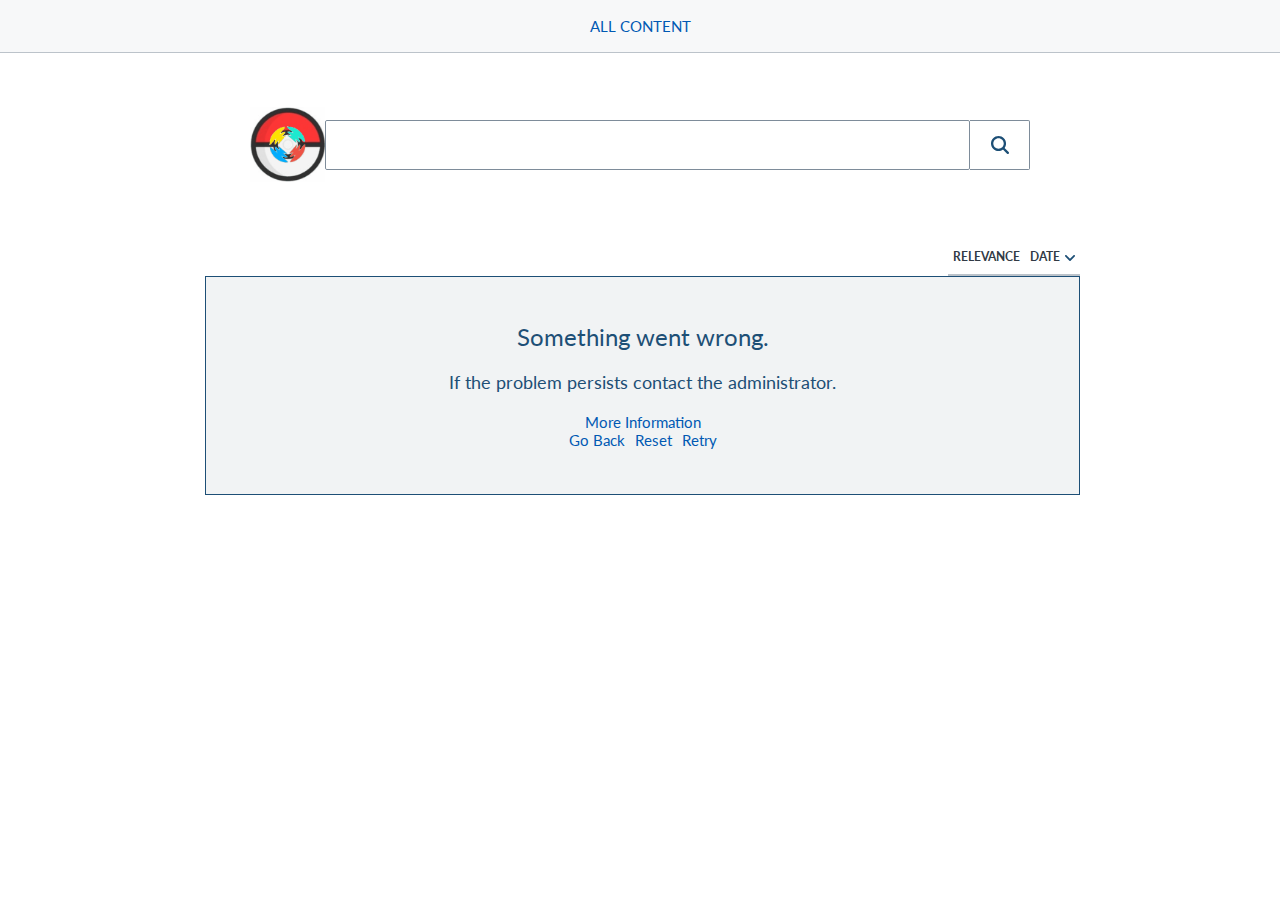
==== bin/index.html @ ef8218f7 "path changes" ====
<!DOCTYPE html>
<html lang="en">

<head>
  <meta charset="UTF-8">
  <meta name="viewport" content="width=device-width, height=device-height">
  <title>Title</title>
  <link rel="stylesheet" href="./css/CoveoFullSearch.css" />
  <link rel="stylesheet" href="./css/coveoextension.css" />
  <script src="js/CoveoJsSearch.Lazy.js"></script>
  <script src="js/coveo.extension.js"></script>
  <script src="js/templates/templates.js"></script>
  <script>
    document.addEventListener('DOMContentLoaded', function () {
      Coveo.SearchEndpoint.configureCloudV2Endpoint(
        "sgagne3coveocomgreektoucanm9pnh4sy",
        "xxbb9fe0f8-bcd0-4c54-a7bd-b9ee96ce89b7"
      );
      Coveo.init(document.body);
    })
  </script>
</head>

<body id="search" class='CoveoSearchInterface' data-enable-history="true">
  <div class="CoveoAnalytics"></div>
  <div class="coveo-tab-section">
    <a class="CoveoTab" data-id="All" data-caption="All Content"></a>
  </div>
  <div class="coveo-search-section">
    <img src="../bin/image/pokeballcov.gif" style="height:75px;width:75px;">
    <div class="CoveoSearchbox" data-enable-omnibox="true"></div>
    <div class="CoveoFieldSuggestions" data-field="@name"></div>
    <span class="CoveoResultFolding" data-result-template-id="basic"></span>

  </div>
  <div class="coveo-main-section">
    <div class="coveo-facet-column">
      <div class="CoveoFacet" data-title="Generation" data-field="@generation" data-id="GenerationFacet"></div>
      <div class="CoveoFacet" data-title="Pokemon Type" data-field="@type" data-enable-toggling-operator="true"></div>
      <div class="CoveoFacetSlider" data-display-as-percent-enabled="false" 
         data-prebind-field="fieldTranslator" data-field="@number" data-range-slider="true"
        data-rounded="0" data-start="0" data-title="Pokémon Number" data-date-field="false"
        data-applied-prebind="true">

      </div>
      <div class="CoveoFacetSlider" data-display-as-percent-enabled="false" data-display-as-value-unit-sign="kg"
        data-prebind-field="fieldTranslator" data-field="@processedweight" data-range-slider="true"
        data-rounded="0" data-start="0" data-title="Pokémon Weight" data-date-field="false"
        data-applied-prebind="true">

      </div>
    </div>
    <div class="coveo-results-column">
      <div class="CoveoShareQuery"></div>
      <div class="CoveoPreferencesPanel">
        <div class="CoveoResultsPreferences"></div>
        <div class="CoveoResultsFiltersPreferences"></div>
      </div>
      <div class="CoveoTriggers"></div>
      <div class="CoveoBreadcrumb"></div>
      <div class="CoveoDidYouMean"></div>
      <div class="coveo-results-header">
        <div class="coveo-summary-section">
          <span class="CoveoQuerySummary">
            <div class="coveo-show-if-no-results"></div>
          </span>
          <span class="CoveoQueryDuration"></span>
        </div>
        <div class="coveo-result-layout-section">
          <span class="CoveoResultLayout"></span>
        </div>
        <div class="coveo-sort-section">
          <span class="CoveoSort" data-sort-criteria="relevancy" data-caption="Relevance"></span>
          <span class="CoveoSort" data-sort-criteria="date descending,date ascending" data-caption="Date"></span>
        </div>
      </div>
      <div class="CoveoHiddenQuery"></div>
      <div class="CoveoErrorReport" data-pop-up="false"></div>
      <div class="CoveoResultList" data-layout="list" data-wait-animation="fade"
        data-auto-select-fields-to-include="true">
        <script id="Default" class="result-template" type="text/html" data-layout="list">
          <div class="coveo-result-frame">
            <div class="coveo-result-cell" style="vertical-align:top;text-align:center;width:32px;">
              <a class='CoveoImageFieldValue' data-width='150' data-height='150' data-field="@image" style="width:150px"></a>
              <div class="CoveoQuickview" style="width:100px;height:100px;"></div>
            </div>
            <div class="coveo-result-cell" style="vertical-align: top;padding-left: 16px;">
              <div class="coveo-result-row" style="margin-top:0;">
                <div class="coveo-result-cell" style="vertical-align:top;font-size:16px;" role="heading" aria-level="2">
                  <a class="CoveoResultLink"></a>
                </div>
                <div class="coveo-result-cell" style="width:120px;text-align:right;font-size:12px">
                  <div class="coveo-result-row">
                    <span class="CoveoFieldValue" data-field="@date" data-helper="date"></span>
                  </div>
                </div>
              </div>
              <div class="coveo-result-row" style="margin-top:10px;">
                <div class="coveo-result-cell">
                  <span class="CoveoFieldValue" data-field="@description" ></span>
                </div>
              </div>
              <div class="coveo-result-row" style="margin-top:10px;">
                <div class="coveo-result-cell">
                  <span class="CoveoFieldValue" data-field="@author" data-text-caption="Author" style="margin-right:30px;"></span>
                  <span class="CoveoFieldValue" data-field="@source" data-text-caption="Source" style="margin-right:30px;"></span>
                  <span class="CoveoFieldValue" data-field="@language" data-text-caption="Language" style="margin-right:30px;"></span>
                  <span class="CoveoFieldValue" data-field="@filetype" data-text-caption="File Type" style="margin-right:30px;"></span>
                </div>
              </div>
              <div class="coveo-result-row" style="margin-top:10px;">
                <div class="coveo-result-cell">
                  <div class="CoveoPrintableUri"></div>
                </div>
              </div>
              <div class="coveo-result-row">
                <div class="coveo-result-cell">
                  <div class="CoveoMissingTerms"></div>
                </div>
              </div>
            </div>
          </div>
        </script>
      </div>
      <div class="CoveoPager"></div>
      <div class="CoveoLogo"></div>
      <div class="CoveoResultsPerPage"></div>
    </div>
  </div>
</body>

</html>
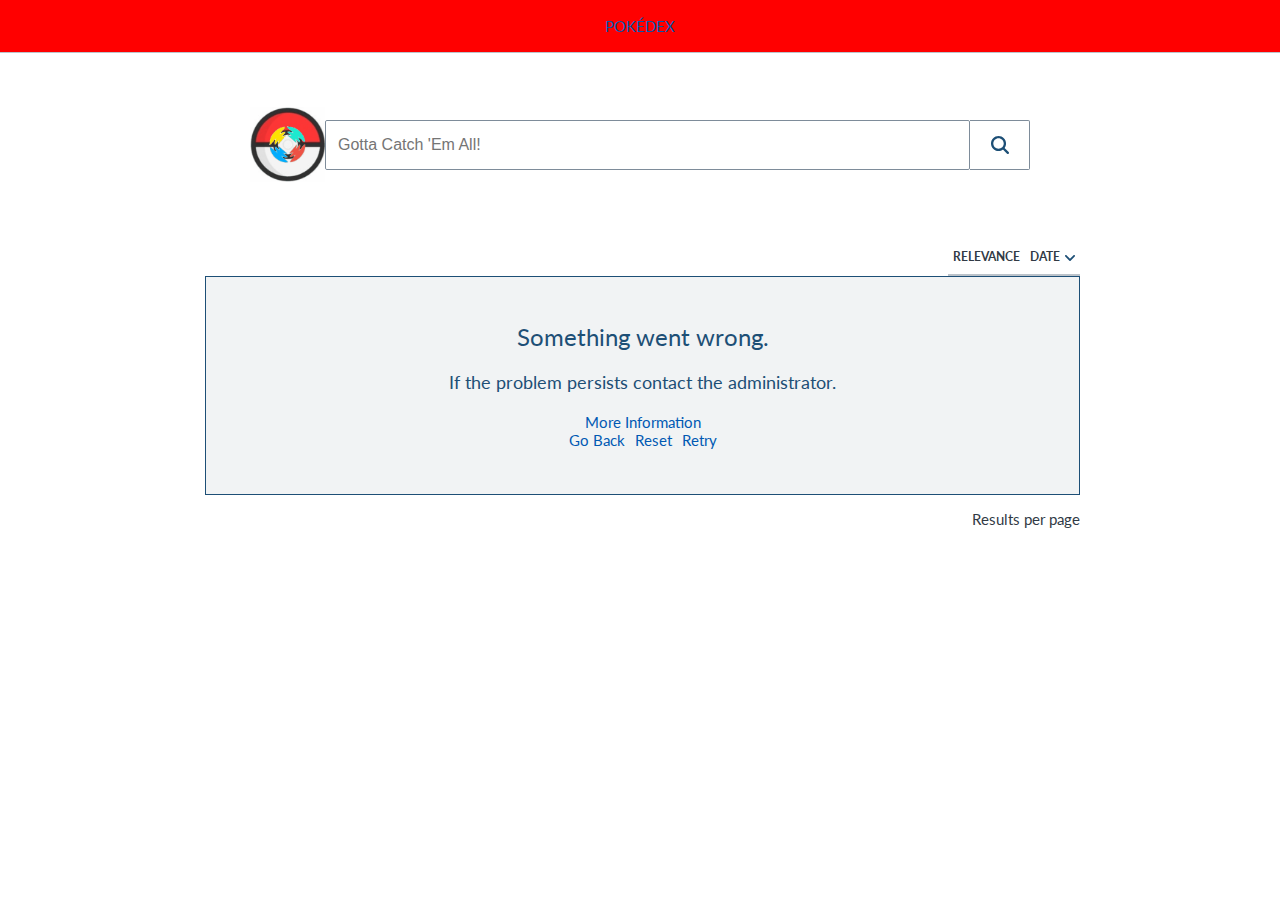
==== commit 8949c8ed: "ui" ====
--- a/bin/index.html
+++ b/bin/index.html
@@ -23,20 +23,20 @@
 
 <body id="search" class='CoveoSearchInterface' data-enable-history="true">
   <div class="CoveoAnalytics"></div>
-  <div class="coveo-tab-section">
-    <a class="CoveoTab" data-id="All" data-caption="All Content"></a>
+  <div class="coveo-tab-section" style="background-color: red;color:white;">
+    <a class="CoveoTab" data-id="All" data-caption="Pokédex" ></a>
   </div>
   <div class="coveo-search-section">
     <img src="../bin/image/pokeballcov.gif" style="height:75px;width:75px;">
-    <div class="CoveoSearchbox" data-enable-omnibox="true"></div>
+    <div class="CoveoSearchbox" data-placeholder="Gotta Catch 'Em All!" data-enable-omnibox="true"></div>
     <div class="CoveoFieldSuggestions" data-field="@name"></div>
     <span class="CoveoResultFolding" data-result-template-id="basic"></span>
 
   </div>
   <div class="coveo-main-section">
     <div class="coveo-facet-column">
-      <div class="CoveoFacet" data-title="Generation" data-field="@generation" data-id="GenerationFacet"></div>
-      <div class="CoveoFacet" data-title="Pokemon Type" data-field="@type" data-enable-toggling-operator="true"></div>
+      <div class="CoveoFacet" data-title="Generation" data-field="@generation" data-sort-criteria="alphaascending" data-id="GenerationFacet"></div>
+      <div class="CoveoFacet" data-title="Pokemon Type" data-sort-criteria="alphaascending" data-field="@type" data-enable-toggling-operator="true"></div>
       <div class="CoveoFacetSlider" data-display-as-percent-enabled="false" 
          data-prebind-field="fieldTranslator" data-field="@number" data-range-slider="true"
         data-rounded="0" data-start="0" data-title="Pokémon Number" data-date-field="false"
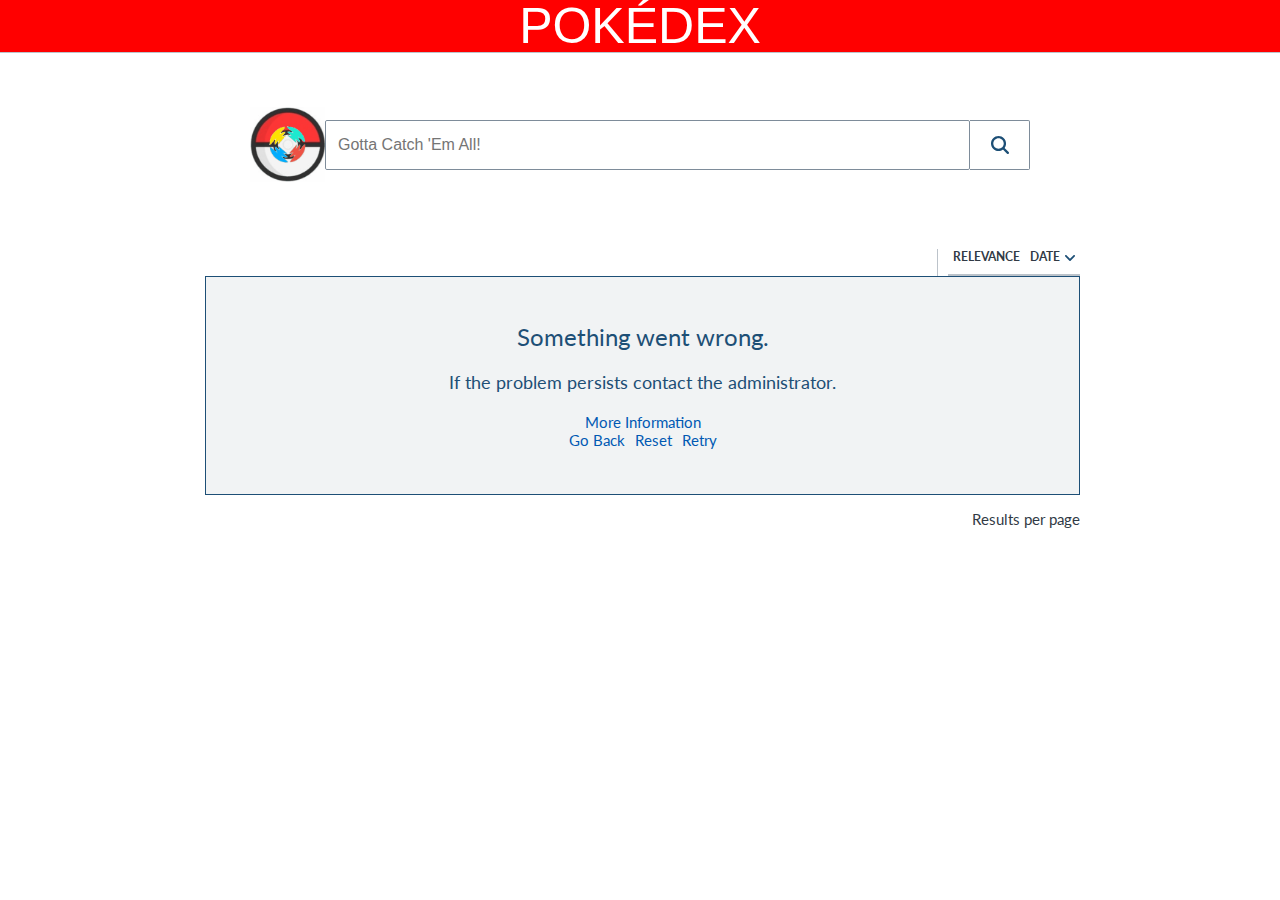
==== commit 275dc5e5: "ui minor" ====
--- a/bin/index.html
+++ b/bin/index.html
@@ -4,7 +4,7 @@
 <head>
   <meta charset="UTF-8">
   <meta name="viewport" content="width=device-width, height=device-height">
-  <title>Title</title>
+  <title>Pokédex</title>
   <link rel="stylesheet" href="./css/CoveoFullSearch.css" />
   <link rel="stylesheet" href="./css/coveoextension.css" />
   <script src="js/CoveoJsSearch.Lazy.js"></script>
@@ -24,7 +24,7 @@
 <body id="search" class='CoveoSearchInterface' data-enable-history="true">
   <div class="CoveoAnalytics"></div>
   <div class="coveo-tab-section" style="background-color: red;color:white;">
-    <a class="CoveoTab" data-id="All" data-caption="Pokédex" ></a>
+    <a class="CoveoTab" data-id="All" data-style="color:white;" data-caption="Pokédex"></a>
   </div>
   <div class="coveo-search-section">
     <img src="../bin/image/pokeballcov.gif" style="height:75px;width:75px;">
@@ -102,10 +102,8 @@
               </div>
               <div class="coveo-result-row" style="margin-top:10px;">
                 <div class="coveo-result-cell">
-                  <span class="CoveoFieldValue" data-field="@author" data-text-caption="Author" style="margin-right:30px;"></span>
-                  <span class="CoveoFieldValue" data-field="@source" data-text-caption="Source" style="margin-right:30px;"></span>
-                  <span class="CoveoFieldValue" data-field="@language" data-text-caption="Language" style="margin-right:30px;"></span>
-                  <span class="CoveoFieldValue" data-field="@filetype" data-text-caption="File Type" style="margin-right:30px;"></span>
+                  <span class="CoveoFieldValue" data-field="@type" data-split-values="true" data-text-caption="Type" style="margin-right:30px;"></span>
+                  <span class="CoveoFieldValue" data-field="@weight" data-text-caption="Weight" style="margin-right:30px;"></span>
                 </div>
               </div>
               <div class="coveo-result-row" style="margin-top:10px;">
--- a/bin/css/coveoextension.css
+++ b/bin/css/coveoextension.css
@@ -4,3 +4,21 @@
   background: green;
   text-align: center;
   font-size: 30px; }
+
+.CoveoTab p {
+  height: 100%;
+  color: white;
+  font-size: 50px;
+  font-family: Roboto, sans-serif; }
+
+.coveo-facet-header-title {
+  color: white; }
+
+.coveo-facet-header {
+  background-color: red; }
+
+.coveo-facet-header-operator {
+  color: white; }
+
+.coveo-facet-settings-more-svg {
+  color: white; }
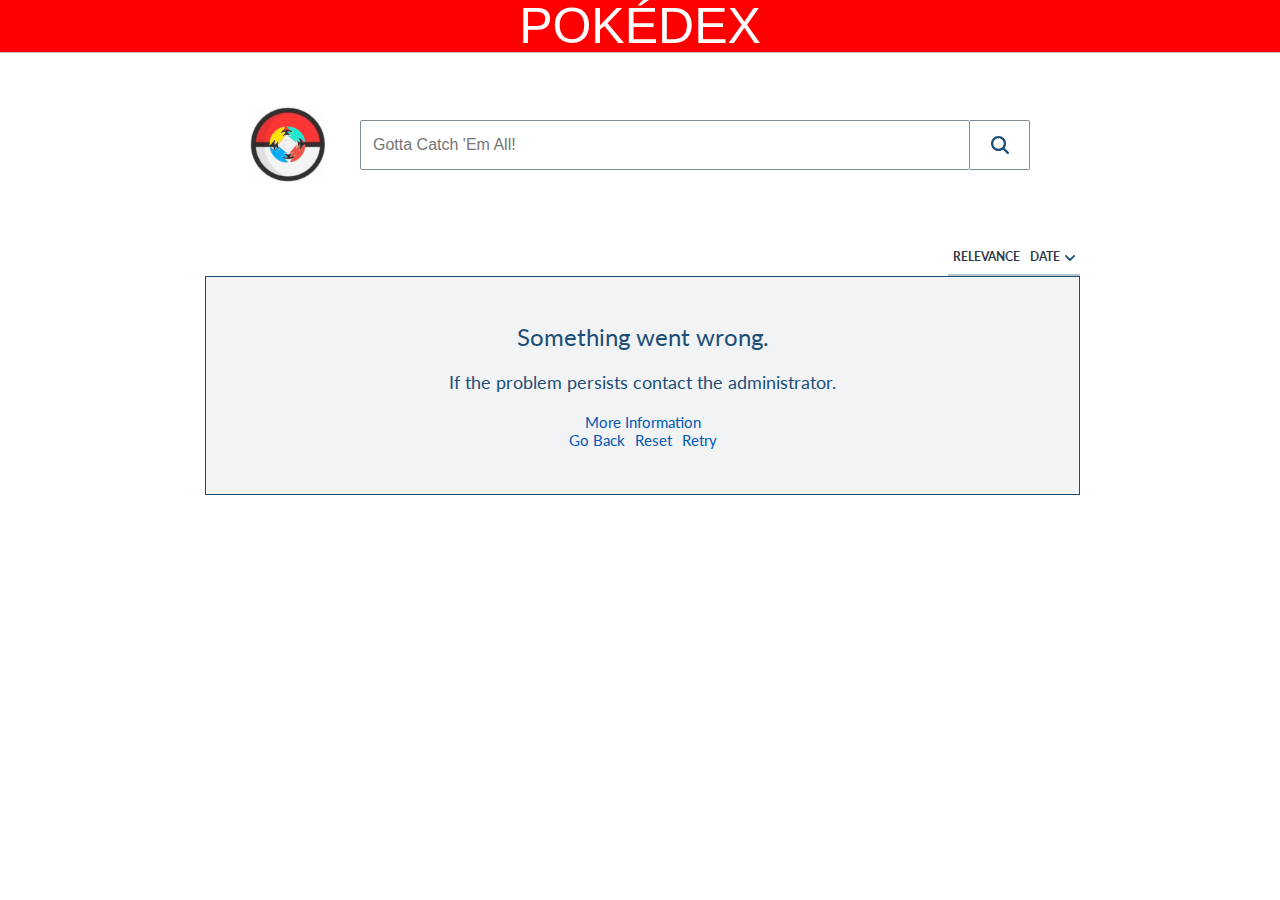
==== commit 2de093d9: "image-ui" ====
--- a/bin/index.html
+++ b/bin/index.html
@@ -27,7 +27,7 @@
     <a class="CoveoTab" data-id="All" data-style="color:white;" data-caption="Pokédex"></a>
   </div>
   <div class="coveo-search-section">
-    <img src="../bin/image/pokeballcov.gif" style="height:75px;width:75px;">
+    <img src="../bin/image/pokeballcov.gif" style="height:75px;width:75px;margin-right: 35px;">
     <div class="CoveoSearchbox" data-placeholder="Gotta Catch 'Em All!" data-enable-omnibox="true"></div>
     <div class="CoveoFieldSuggestions" data-field="@name"></div>
     <span class="CoveoResultFolding" data-result-template-id="basic"></span>
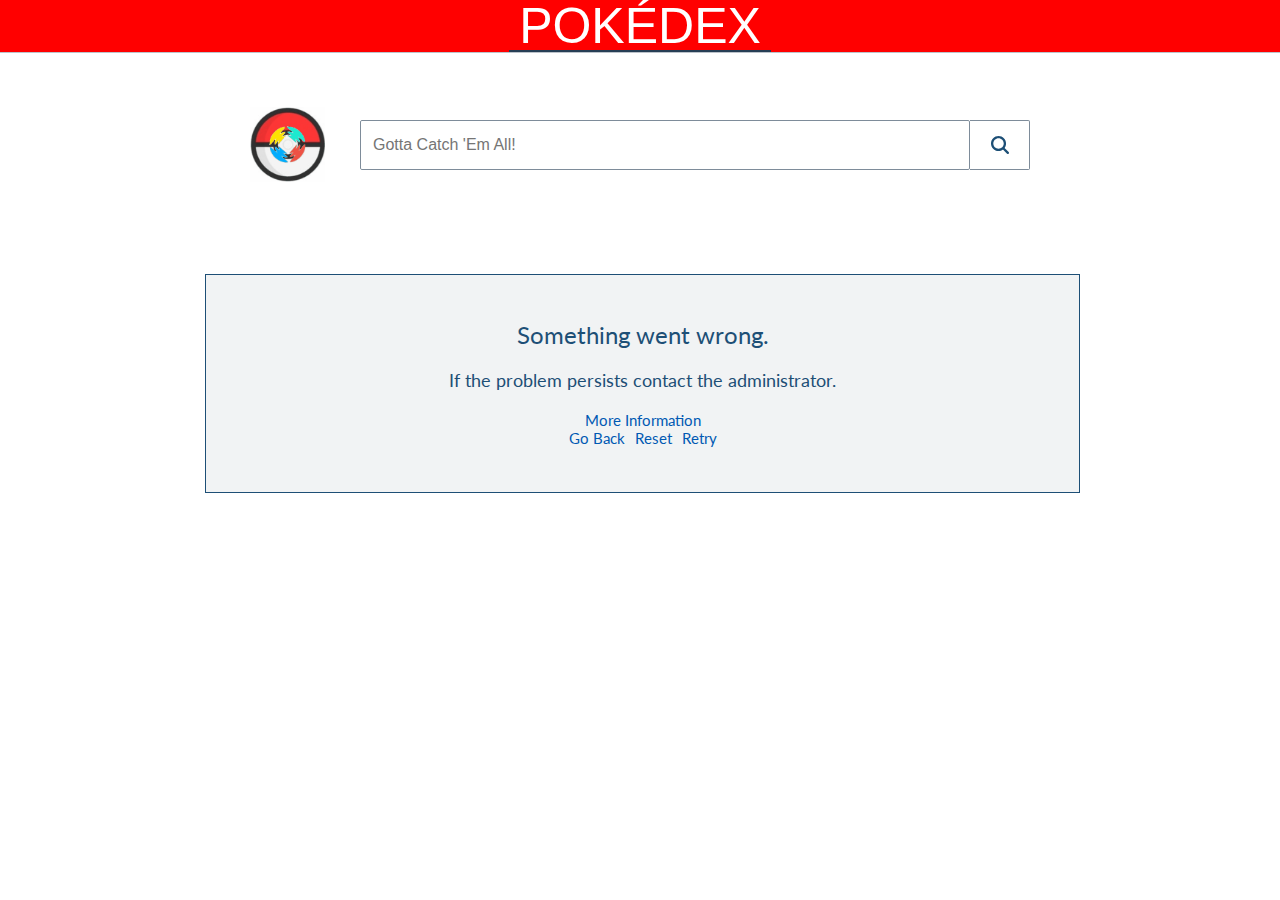
==== commit b2a63473: "facet render bug fix" ====
--- a/bin/index.html
+++ b/bin/index.html
@@ -30,7 +30,6 @@
     <img src="../bin/image/pokeballcov.gif" style="height:75px;width:75px;margin-right: 35px;">
     <div class="CoveoSearchbox" data-placeholder="Gotta Catch 'Em All!" data-enable-omnibox="true"></div>
     <div class="CoveoFieldSuggestions" data-field="@name"></div>
-    <span class="CoveoResultFolding" data-result-template-id="basic"></span>
 
   </div>
   <div class="coveo-main-section">
@@ -39,13 +38,13 @@
       <div class="CoveoFacet" data-title="Pokemon Type" data-sort-criteria="alphaascending" data-field="@type" data-enable-toggling-operator="true"></div>
       <div class="CoveoFacetSlider" data-display-as-percent-enabled="false" 
          data-prebind-field="fieldTranslator" data-field="@number" data-range-slider="true"
-        data-rounded="0" data-start="0" data-title="Pokémon Number" data-date-field="false"
-        data-applied-prebind="true">
+        data-rounded="0"  data-title="Pokémon Number" data-date-field="false"
+>
 
       </div>
       <div class="CoveoFacetSlider" data-display-as-percent-enabled="false" data-display-as-value-unit-sign="kg"
         data-prebind-field="fieldTranslator" data-field="@processedweight" data-range-slider="true"
-        data-rounded="0" data-start="0" data-title="Pokémon Weight" data-date-field="false"
+        data-rounded="0"  data-title="Pokémon Weight" data-date-field="false"
         data-applied-prebind="true">
 
       </div>
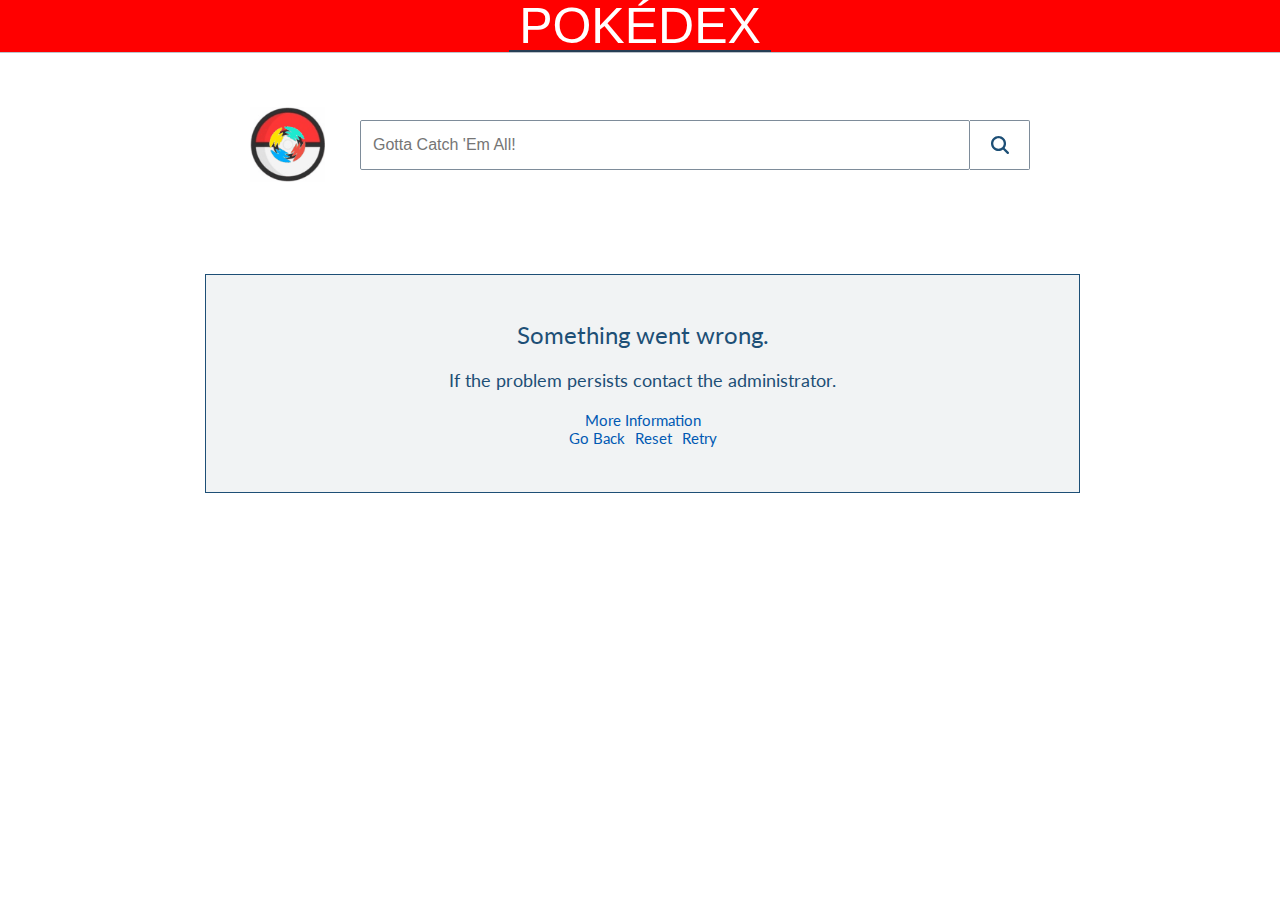
==== commit b09693cc: "sorting number" ====
--- a/bin/index.html
+++ b/bin/index.html
@@ -70,7 +70,7 @@
         </div>
         <div class="coveo-sort-section">
           <span class="CoveoSort" data-sort-criteria="relevancy" data-caption="Relevance"></span>
-          <span class="CoveoSort" data-sort-criteria="date descending,date ascending" data-caption="Date"></span>
+          <span class="CoveoSort" data-sort-criteria="@number descending, @number ascending" data-caption="Number"></span>
         </div>
       </div>
       <div class="CoveoHiddenQuery"></div>
